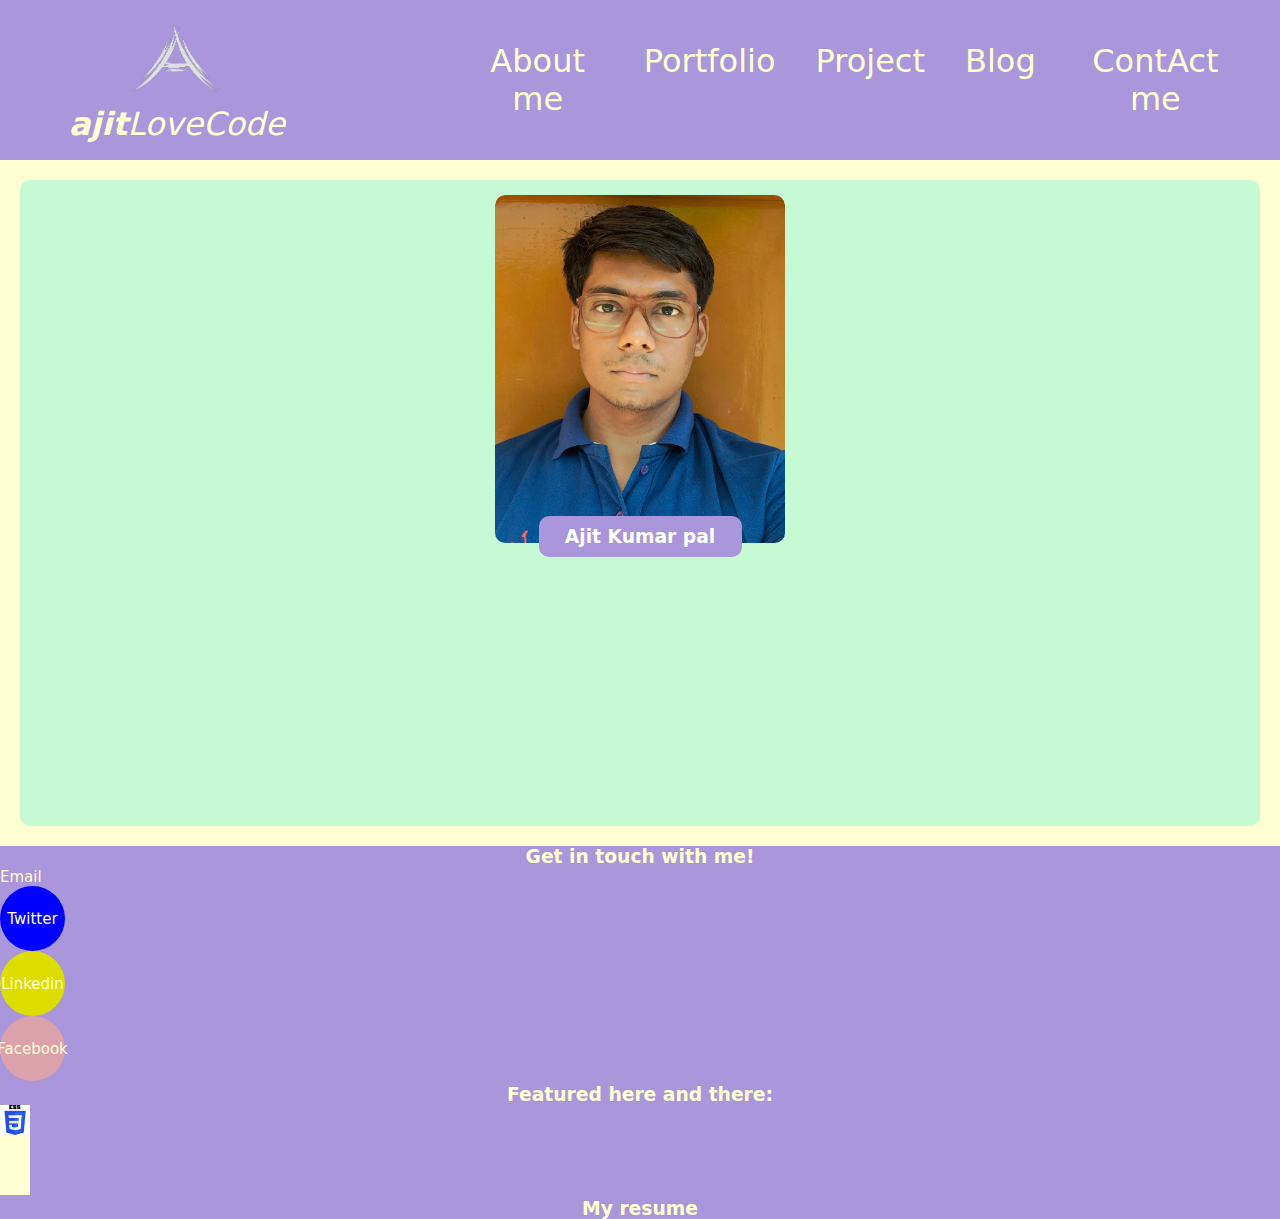
==== about.html @ 387504c5 "aupdate all component" ====
<!DOCTYPE html>
<html lang="en">

<head>
    <meta charset="UTF-8">
    <meta name="viewport" content="width=device-width, initial-scale=1.0">
    <title>Document</title>

    <!-- <link href="assets/bootstrap-5.0.2/dist/css/bootstrap.min.css" rel="stylesheet"
        integrity="sha384-EVSTQN3/azprG1Anm3QDgpJLIm9Nao0Yz1ztcQTwFspd3yD65VohhpuuCOmLASjC" crossorigin="anonymous"> -->
    <link href="https://cdn.jsdelivr.net/npm/bootstrap@5.0.2/dist/css/bootstrap.min.css" rel="stylesheet" integrity="sha384-EVSTQN3/azprG1Anm3QDgpJLIm9Nao0Yz1ztcQTwFspd3yD65VohhpuuCOmLASjC" crossorigin="anonymous">

    <link rel="stylesheet" href="https://cdnjs.cloudflare.com/ajax/libs/font-awesome/6.5.1/css/all.min.css"
        integrity="sha512-DTOQO9RWCH3ppGqcWaEA1BIZOC6xxalwEsw9c2QQeAIftl+Vegovlnee1c9QX4TctnWMn13TZye+giMm8e2LwA=="
        crossorigin="anonymous" referrerpolicy="no-referrer" />
    <link rel="stylesheet" href="assets/sty/main.css">
    <title>Your Page Title</title>
</head>

<link rel="stylesheet" href="assets/sty/indexImageOverimage.css">
<link rel="stylesheet" href="assets/sty/index.css">

</head>

<body>
    <!-- new navbar -->
    <input hidden type="checkbox" name="menu" id="menu">
    <nav class="navprop">
        <div class="novContent">
            <i class="navLogo" href="#">

                <img src="assets/img/a.png" alt="Logo" height="80">
                <b>ajit</b>LoveCode
            </i>
            <label for="menu" class="menu-button">
                <i style="font-size: 45PX;" class="fa fa-bars"></i>
            </label>



            <div class="list">
                <ul>
                    <li>
                        <a href="#">About me</a>
                    </li>
                    <li>
                        <a href="#">Portfolio</a>
                    </li>
                    <li>
                        <a href="#">Project</a>
                    </li>
                    <li>
                        <a href="#">Blog</a>
                    </li>
                    <li>
                        <a href="#">ContAct me</a>
                    </li>

                </ul>
            </div>

        </div>



    </nav>
    <!-- end new navbar -->



    <!-- img slide strat -->

    <div class="midCon">
        <div class="con-lef" style="width: 100%;">
            <div class="about-profile"> 
                <div class="about-profile-cont" >
                    <img class="about-profile-pic" width="300" src="assets/img/officeavtar.jpg" alt="" srcset="">
                </div>
                
                <h3>Ajit Kumar pal</h3>
            </div>
                
        </div>
    </div>

    <!-- img slide End -->
    <!-- footer strat -->
    <div class="text-white footer">
        <div class="d-flex justify-content-center align-items-center footer-childe">
            <div class="container">
                <div class="row my-auto">
                    <div class="col-md-4 col-sm-12footer-col">
                        <h3 class="justify-content-center  d-flex">Get in touch with me!</h3>
                        <div class="justify-content-center  d-flex">

                            <a href="mailto:palajit29@gmail.com?subject=Subject%20of%20the%20email&body=Body%20of%20the%20email"
                                class="d-flex justify-content-center align-items-center roundB text-white"
                                style="background-color: red;display: contents;">
                                Email

                            </a>
                            <a class="d-flex justify-content-center align-items-center roundB text-white"
                                style="background-color: blue;">
                                Twitter
                            </a>
                            <a class="d-flex justify-content-center align-items-center roundB text-white"
                                style="background-color: rgb(221, 221, 2);">
                                Linkedin
                            </a>
                            <a class="d-flex justify-content-center align-items-center roundB text-white"
                                style="background-color: rgb(219, 162, 172);">
                                Facebook
                            </a>
                        </div>
                    </div>
                    <div class="col-md-4 col-sm-12 footer-col">
                        <h3 class="justify-content-center  d-flex">Featured here and there:</h3>
                        <div class="justify-content-center  d-flex">
                            <div
                                style="background-color: #FFFFD2;height: 30px;width: 30px;margin-right: 3px;display: flex;">
                                <img style="aspect-ratio: 1/1;object-fit: cover;" src="assets/img/CSS-Logo.jpg" alt="">
                            </div>
                            <div style="background-color: #FFFFD2;height: 30px;width: 30px;margin-right: 3px;"></div>
                            <div style="background-color: #FFFFD2;height: 30px;width: 30px;margin-right: 3px;"></div>
                        </div>
                    </div>
                    <a class="col-md-4 col-sm-12 footer-col">
                        <div class="justify-content-center  d-flex ">
                            <i style="font-size: 50PX;" class="fa fa-star"></i>
                        </div>

                        <h3 class="justify-content-center  d-flex">My resume</h3>
                    </a>
                </div>

            </div>
        </div>
    </div>
    <!-- Footer end -->

    <!-- Optional JavaScript; choose one of the two! -->

    <!-- Option 1: Bootstrap Bundle with Popper -->
    <script src="assets/scr/main.js"></script>
    <script src="https://cdn.jsdelivr.net/npm/bootstrap@5.0.2/dist/js/bootstrap.bundle.min.js"
        integrity="sha384-MrcW6ZMFYlzcLA8Nl+NtUVF0sA7MsXsP1UyJoMp4YLEuNSfAP+JcXn/tWtIaxVXM"
        crossorigin="anonymous"></script>
        <!-- <script>
            alert("sorry for inconvenience. I am updating my design. It will complete soon")
        </script> -->
</body>

</html>
---- assets/sty/main.css ----
.position-r{
    position: relative !important;
  }
  .text-purple {
    color: #AA96DA;
  }
  .uderline {
    text-decoration: underline;
  }

  .mb-10 {
    margin-bottom: 20px;
  }
---- assets/sty/indexImageOverimage.css ----
:root {
  --timing: 400ms;
  --rotation: 20deg;
}



img {
  max-width: 100%;
}
/* #AA96DA,#FFFFD2 and #C5FAD5 */
@keyframes border {
  0% {border-radius: 50% 0;}
  50% {border-radius: 0 50% 50%;}
  100% {border-radius: 50% 0;}
}
.avtar {
  animation: border 5s infinite ease;
  position: absolute;
  transform-style: preserve-3d;
  /* float: right; */

  border: 30px solid;
  border-color: #C5FAD5 #C5FAD5 #FFFFD2 #FFFFD2;
  transform: rotate(45deg) translate(-50%, calc(-50% + 225px));
  margin: auto 0;
  border-radius: 50% 0;
  top: 50%;
  left: 50%;
  /* margin-left: calc(50% - 180px); */
  margin-left: -40px;
  background-color: #AA96DA;
  transition: border-radius var(--timing) ease;
}



.ajit {

  width: 300px;
  aspect-ratio: 1/1;
  /* background-image: url("/assets/ajit-on-dagobah.jpg"); */
  position: relative;
  transform-style: preserve-3d;
  transform: rotate(-45deg);
  transition: rotate var(--timing) ease;

  transition: transform 300ms ease;
}

.ajit:hover .bg-image {
  transform: translateZ(0) rotate(1080deg);
  /* rotate: x var(--rotation); */
}

.ajit::before {
  content: "";
  position: absolute;
  inset: 0;
  z-index: 100;
  width: 100%;
  height: 100%;
  object-fit: cover;
  background-image: radial-gradient(circle, transparent, black);
  opacity: 0;
  transition: opacity var(--timing);
  border-radius: 50%;
}

.ajit:hover::before {
  opacity: 1;
}

.ajit::after {
  content: "";
  position: absolute;
  inset: 80% 0.5rem 0.5rem;
  translate: 0;
  transform: translateZ(-100px);
  background: #514a61;
  filter: blur(1rem);
  opacity: 0;
  transition: rotate var(--timing), translate var(--timing);
}

.ajit:hover::after {
  opacity: 1;
}

.ajit:hover::after {
  rotate: x calc(var(--rotation) * -1);
  translate: 0 60px;
}


.bg-image {
  position: absolute;
  z-index: 10;
  width: 100%;
  height: 100%;
  object-fit: cover;
  object-position: center;
  overflow: overlay;
  border-radius: 50%;

  transition: transform var(--timing) ease;
}

.logo,
.front-image {
  position: absolute;
}

.logo {
  z-index: 1000;
  filter: invert(1);
  width: 15%;
  margin-inline: auto;
  inset: auto 0 2rem;
  transform: translateY(0rem) translateZ(20px);
  transition: var(--timing);
}

.ajit:hover .logo {
  transform: translateY(-2rem) translateZ(89px);
  rotate: x calc(var(--rotation) * -1);
}

.front-image {
  position: absolute;
  scale: 1.125;
  transform-origin: bottom;
  opacity: 0;
  z-index: 100;
  transition: var(--timing);
  width: 70%;
  margin-left: 45px;
  bottom: 0;
}

.ajit:hover .front-image {
  opacity: 1;
  transform: translateY(-2rem) translateZ(-10px);
  rotate: x calc(var(--rotation) * -1);
  overflow: visible;
}

.inspiration {
  font-family: system-ui;
  text-align: center;
  max-width: 25ch;
  margin-block-start: 3rem;
  margin-inline: auto;
}

.about-profile {
  
  margin: 15px auto;
}
.about-profile-cont {
  width: 290px;
  border-radius: 10px;
  aspect-ratio: 1/1.2;
  overflow: hidden;
  transition: all 1s;
}
.about-profile-pic {
  border-radius: 10px;
  
  object-fit: cover;
  object-position: top;
  overflow: hidden;
  transition: all .5s;
}
.about-profile > h3 {
  color: white;
  background-color: #AA96DA ;
  text-align: center;
  padding: 10px;
  width: 70%;
  margin: 0 auto;
  transform: translateY(-27px);
  border-radius: 10px;
  transition: all 1s;
}
.about-profile:hover > h3 {
  transform: translateY(-47px)  scale(1.3);
}
.about-profile:hover img {
  transform: scale(1.2);
}
---- assets/sty/index.css ----
.navprop {
    height: 160px;
    background-color: #AA96DA;
    position: relative;

    flex-direction: column;
    min-width: 100%;
    z-index: 999;
}

.navLogo {
    position: relative;
    font-size: xx-large;
    margin-right: 10%;
    /* background-color: #AA96DA; */

}

.navLogo img {
    filter: brightness() invert();
}

.novContent {

    align-items: center;
    justify-content: center;
    padding: 25px;
    position: relative;
    display: flex;
    width: 100%;
    height: 100%;


}

.novContent ul {
    display: flex;
}

.novContent li {

    font-size: xx-large;
    padding: 0 15px;
    margin: 0 5px;
}

.menu-button {

    position: relative;

    display: none;
    right: 0;
    top: 0;
}

/* .navLogo::before {
    content: "aaaaa";
    position: relative;
    width: ;
    font-size: xx-large;
    margin-right: 10%;
} */
.midCon {
    position: relative;
    /* min-height: calc(100vh - 150px); */
    min-height: 686px;
    /* min-height: calc(100vh - 150px); */
    width: 100%;
    background-color: #FFFFD2;
    display: flex;
    overflow: hidden;
}

.con-lef {
    background-color: #C5FAD5;
    margin: 20px;
    width: 50%;
    border-radius: 10px;
    min-width: 350px;
    
    display: flex;
    flex-direction: column
}
.left-text {
    position: absolute;
    display: flex;
    justify-content: center;
    color: #AA96DA;
    flex-direction: column;
    text-align: center;
    
   margin: 30px ;
}
/* @media (max-width: 1000px){

} */

.list ul li{
    text-align: center;
    border-radius: 15px;
    transition: text-align 500ms,background-color 500ms ease;
    
    a {
        min-height: 100%;
    }
}
.list ul li:hover {
    
    text-decoration: underline #AA96DA;
    background-color: #C5FAD5;
    cursor: pointer;
    a {
        color: #AA96DA;
        
    }
}
@media (max-width: 766px){
    .midCon {
        flex-direction: column;
    }
    .con-lef {
        width: 90%;
    }
}
@media (max-width: 1000px) {
    .con-lef p {
        text-align: justify;
    }
    .novContent li {
        padding: 0 15px;
        margin: 4px 5px;
    }
    .left-text {
        
       margin: 20px 30% 0 30%;
    }
    .avtar {
        display: none;
        position: static;
        transform-style: preserve-3d;
        /* float: right; */
        border: 30px solid;
        border-color: #C5FAD5 #C5FAD5 #FFFFD2 #FFFFD2;
        transform: rotate(45deg);
        margin: auto 0;
        border-radius: 0 50%;
        margin-left: auto;
        background-color: #AA96DA;
    }

    .navLogo {
        /* position: relative; */
        position: relative;
        display: inline;
        flex-direction: row;
        justify-content: left;
        padding-right: 39.38px;

    }

    .navLogo::after {
        margin-right: 39.38px;
    }

    .novContent {
        width: 100%;
        flex-direction: column;
    }

    .navprop {
        padding: 25px;
        position: relative;
        display: flex;
        height: 100%;
        display: grid;
    }

    .navprop li a {
        min-width: max-content;
    }

    
    .list {
        background-color: #AA96DA;
        width: 300px;
        margin-left: calc(100% - 150px);
    }

    .menu-button {
        position: absolute;
        display: block;
        /* left: 50%;*/
        top: 50%;

        padding: 10px;
        border-radius: 15%;
        transform: translate(-50%, -50%);


    }


    .menu-button:hover {
        background-color: #C5FAD5;
    }

    .menu-button:hover i {
        color: #AA96DA;
    }

    /* .list ul {
        position: absolute;
    } */

    .list ul li {
        opacity: 0;
        transition: opacity .5s;
        text-decoration: underline #C5FAD5;
    }

    .list ul {
        position: absolute;
        flex-direction: column;
        height: 0;
        min-height: 0;
        transition: min-height 500ms;
        background-color: #AA96DA;
        border-radius: 0 0 15px 15px;
    }

    #menu:checked~nav .list ul {
        position: absolute;
        background-color: #AA96DA;
        min-height: 290px;
        /* Adjust the max-height to a sufficiently large value */
        margin-top: 0;
    }

    #menu:checked~nav .list ul li {
        opacity: 1;
    }
}



/* brack */
* {
    margin: 0;
    padding: 0;
    text-decoration: none;
    list-style: none;
    box-sizing: border-box;


}

.nev-itam {
    display: flex;
    list-style-type: none;
}

.mid-contant {
    display: flex;
    min-height: calc(100vh - 150px);
    width: 100%;
    background-color: #FFFFD2;

}

body {
    font-family: system-ui, -apple-system, BlinkMacSystemFont, 'Segoe UI', Roboto, Oxygen, Ubuntu, Cantarell, 'Open Sans', 'Helvetica Neue', sans-serif;

    margin: 0;
    padding: 0;
    height: 100%;
    width: 100%;
}

.footer .content {
    display: flex;
    align-items: center;
    justify-content: center;
    margin: 0 auto;
}

@media (min-width: 995px) {
    .navbar-expand-md {
        flex-wrap: nowrap;
        justify-content: flex-start;
    }
}

.menu ul {
    position: relative;
    display: inline-flex;
    list-style-type: none;

    /* transition: all 500ms; */

}

.menu li a {
    color: #FFFFD2;
}

.menu li a:hover {
    background-color: blanchedalmond;
}


.roundB {
    display: flex;
    justify-content: center;
    align-items: center;
    text-decoration: none;
    width: 65px;
    height: 65px;
    border-radius: 100%;
    margin-right: 3px;
    font-size: 15px;
    border-radius: 50%;
    aspect-ratio: 1/1
}

.nav-logo {
    font-size: xx-large;
    margin-right: 10%;
    background-color: #AA96DA;

}

.nav-logo img {
    filter: brightness() invert();
}

.footer {
    width: 100%;
    background-color: #AA96DA;
    color: #FFFFD2;

}

.footer-childe {
    min-height: 250px;
}

.footer h3,
a,
p,
i {
    color: #FFFFD2;
    text-decoration: none;
    text-align: center;
}

.footer-col {
    margin: 3px 0;
}
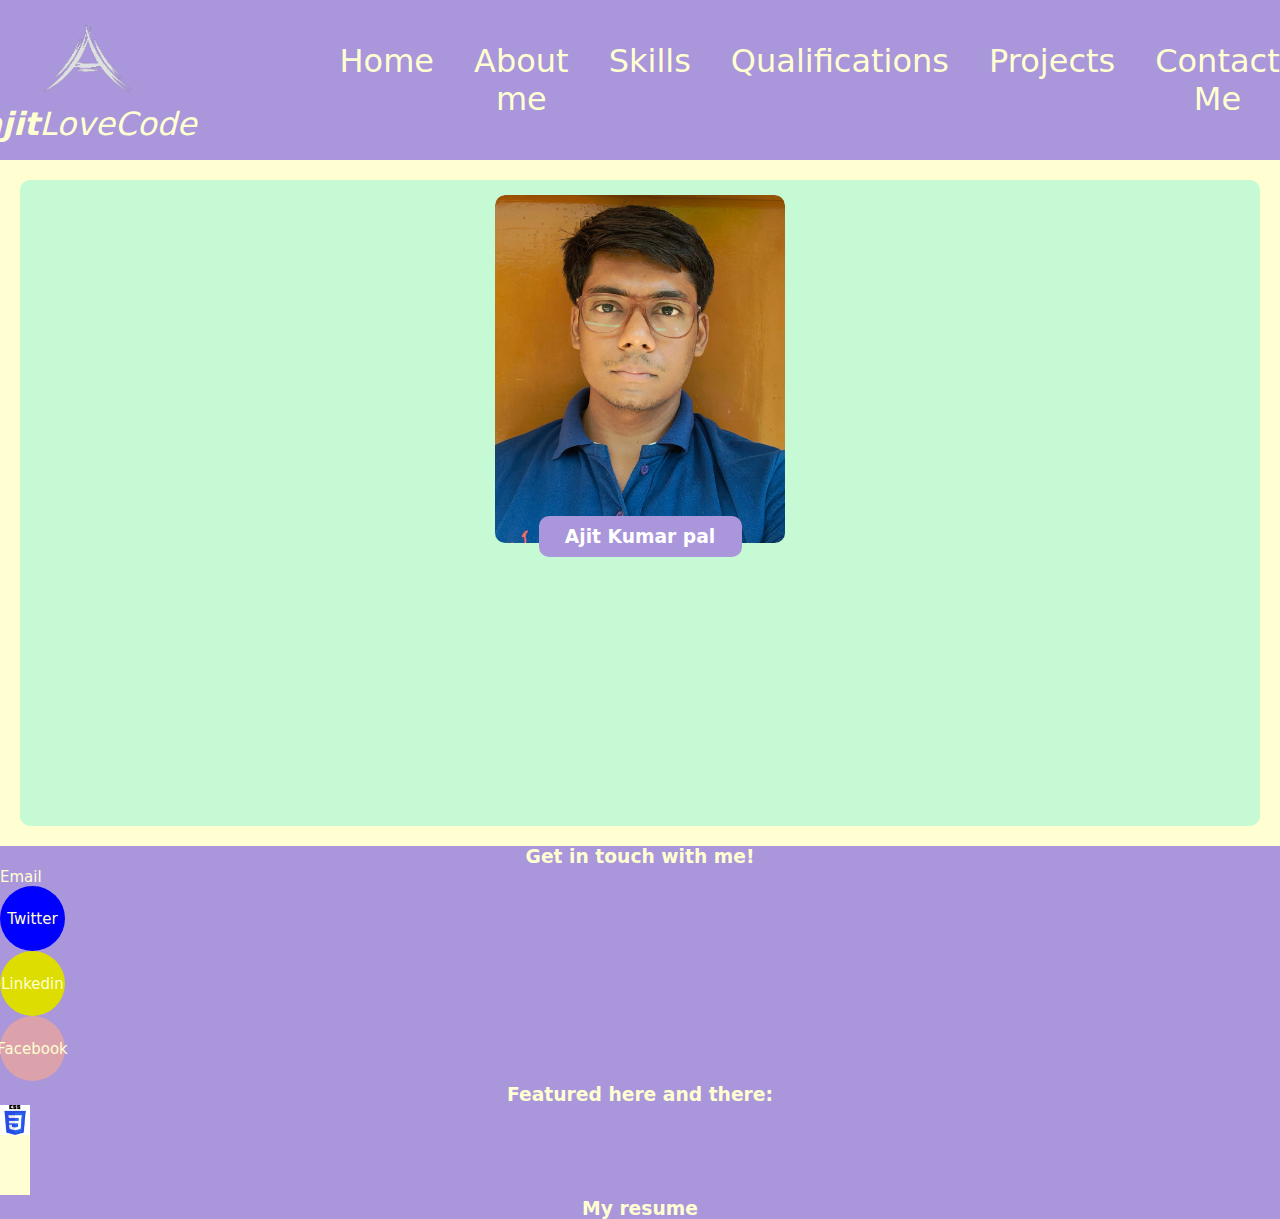
==== commit 17cf898c: "new bar update" ====
--- a/about.html
+++ b/about.html
@@ -27,7 +27,7 @@
     <input hidden type="checkbox" name="menu" id="menu">
     <nav class="navprop">
         <div class="novContent">
-            <i class="navLogo" href="#">
+            <i class="navLogo" href="/">
 
                 <img src="assets/img/a.png" alt="Logo" height="80">
                 <b>ajit</b>LoveCode
@@ -41,19 +41,22 @@
             <div class="list">
                 <ul>
                     <li>
-                        <a href="#">About me</a>
+                        <a href="/">Home</a>
                     </li>
                     <li>
-                        <a href="#">Portfolio</a>
+                        <a href="about.html">About me</a>
                     </li>
                     <li>
-                        <a href="#">Project</a>
+                        <a href="skills.html">Skills</a>
                     </li>
                     <li>
-                        <a href="#">Blog</a>
+                        <a href="qualifications.html">Qualifications</a>
                     </li>
                     <li>
-                        <a href="#">ContAct me</a>
+                        <a href="projects.html">Projects</a>
+                    </li>
+                    <li>
+                        <a href="contact.html">Contact Me</a>
                     </li>
 
                 </ul>
